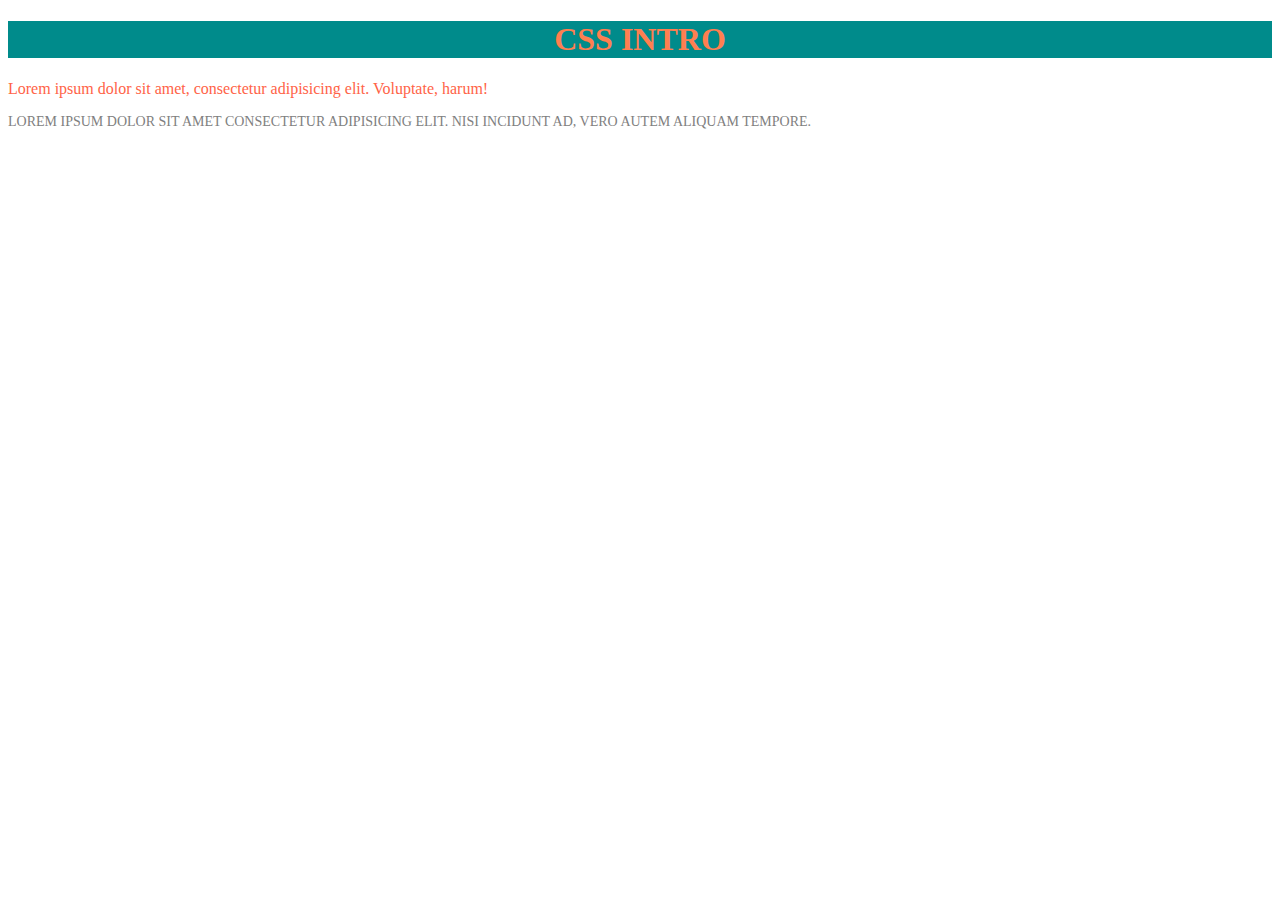
==== css_intro/index.html @ 9e5b4c21 "css" ====
<!DOCTYPE html>
<html lang="en">
  <head>
    <meta charset="UTF-8" />
    <meta name="viewport" content="width=device-width, initial-scale=1.0" />
    <title>CSS intro</title>
    <!-- internal css -->
    <style>
      /* elemento selektorius */
      h1 {
        color: coral;
        text-transform: uppercase;
        text-align: center;
        background-color: darkcyan;
      }
      /* klases selectorius */
      .main-text {
        color: tomato;
      }
      /* id selektorius */
      #bottom {
        text-transform: uppercase;
        font-size: 14px;
        color: gray;
      }
    </style>
  </head>
  <body>
    <h1>Css intro</h1>
    <p class="main-text"
      >Lorem ipsum dolor sit amet, consectetur adipisicing elit. Voluptate,
      harum!</p
    >
    <p id="bottom"
      >Lorem ipsum dolor sit amet consectetur adipisicing elit. Nisi incidunt
      ad, vero autem aliquam tempore.</p
    >
  </body>
</html>
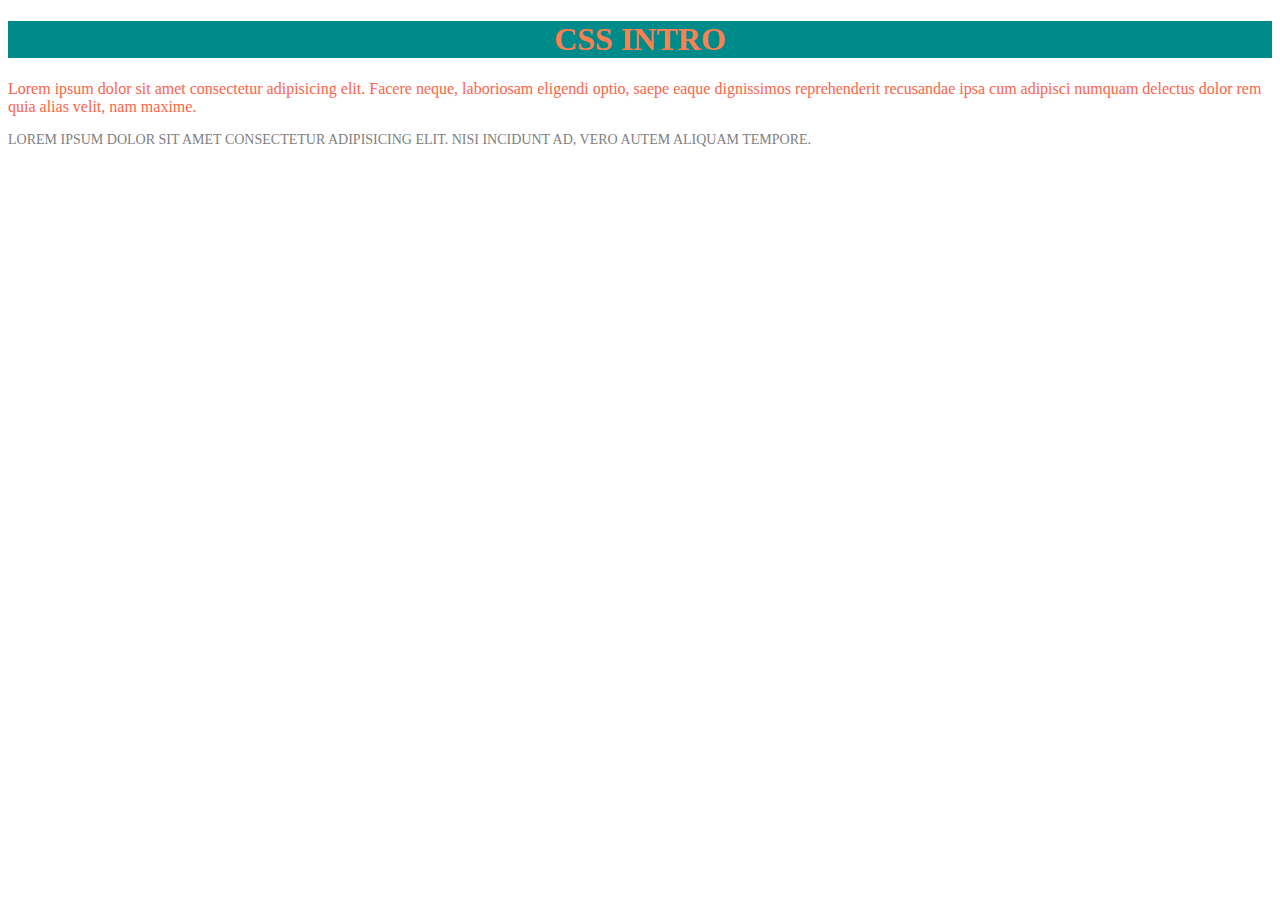
==== commit e7ffef3a: "css page" ====
--- a/css_intro/index.html
+++ b/css_intro/index.html
@@ -28,8 +28,10 @@
   <body>
     <h1>Css intro</h1>
     <p class="main-text"
-      >Lorem ipsum dolor sit amet, consectetur adipisicing elit. Voluptate,
-      harum!</p
+      >Lorem ipsum dolor sit amet consectetur adipisicing elit. Facere neque,
+      laboriosam eligendi optio, saepe eaque dignissimos reprehenderit
+      recusandae ipsa cum adipisci numquam delectus dolor rem quia alias velit,
+      nam maxime.</p
     >
     <p id="bottom"
       >Lorem ipsum dolor sit amet consectetur adipisicing elit. Nisi incidunt
